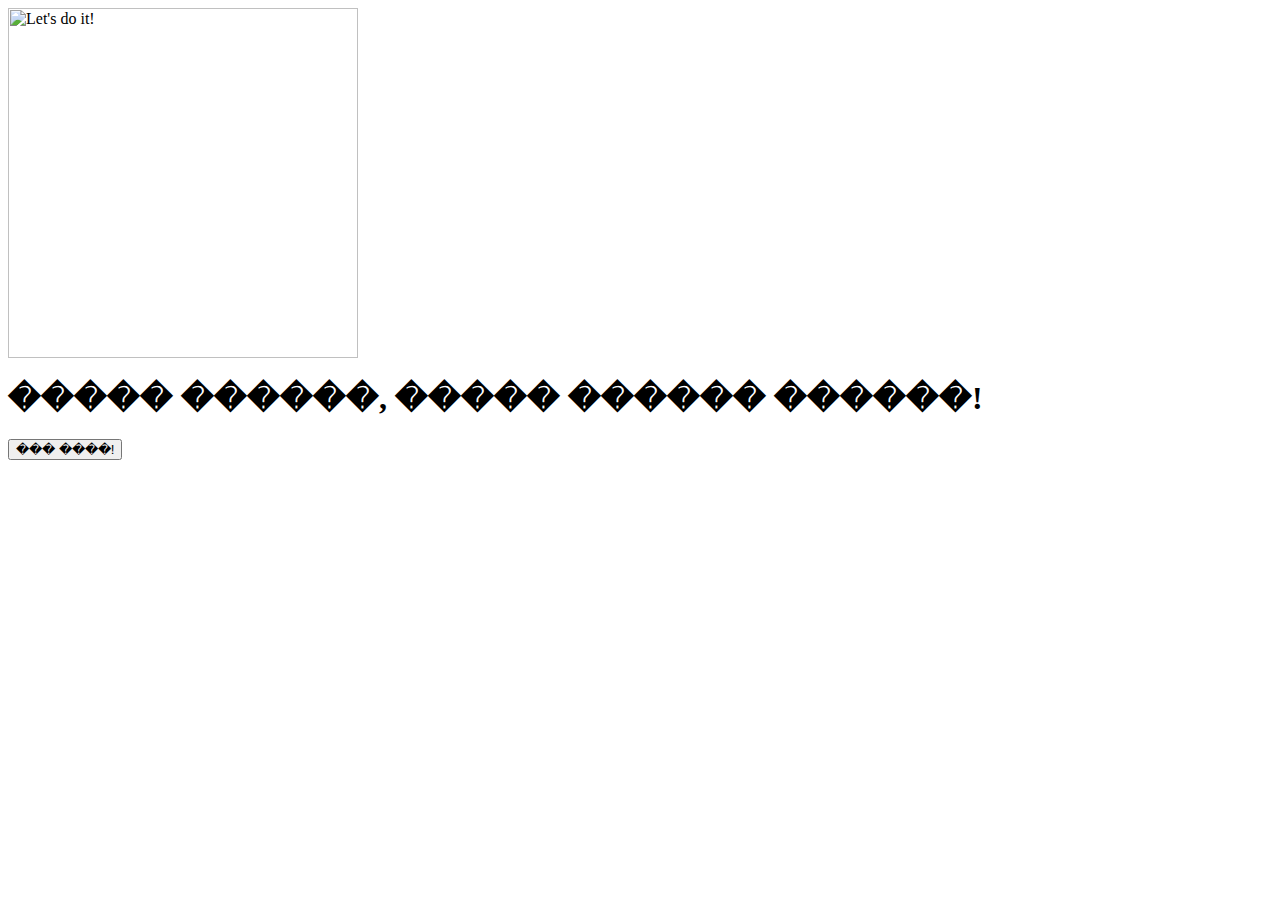
==== лр1/index.html @ 99be0656 "Add files via upload" ====
<html>
<head>
  <title>������</title>
  <link rel="stylesheet" type="text/css" href="css/search-rnd-array-elements.css">
</head>
<body>
  <div class="search">
    <p>
      <img src="images/search-rnd-array-elements.jpg" alt="Let's do it!" width="350"/>
      <h1 class="title">����� ������, ����� ������ ������!</h1>
    </p>
    <button class="button" onclick="search()">��� ����!</button>
  </div>
  <script language="javascript" src="js/search-rnd-array-elements.js"></script>
</body>
</html
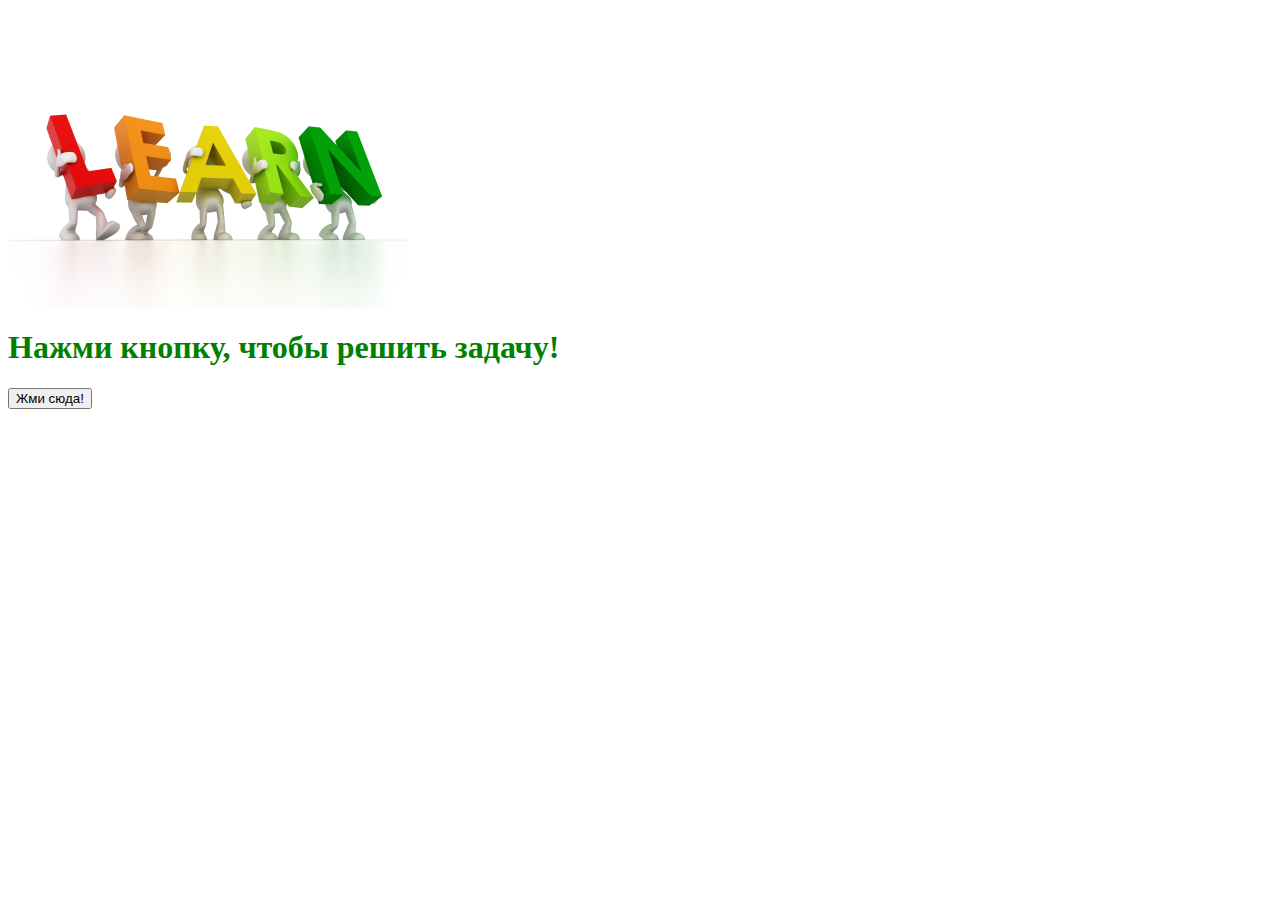
==== commit b3a0e8e7: "Add files via upload" ====
--- a/лр1/index.html
+++ b/лр1/index.html
@@ -1,15 +1,15 @@
-<html>
+﻿<html>
 <head>
-  <title>������</title>
+  <title>ЗАДАЧА</title>
   <link rel="stylesheet" type="text/css" href="css/search-rnd-array-elements.css">
 </head>
 <body>
   <div class="search">
     <p>
-      <img src="images/search-rnd-array-elements.jpg" alt="Let's do it!" width="350"/>
-      <h1 class="title">����� ������, ����� ������ ������!</h1>
+      <img src="images/search-rnd-array-elements.jpg" alt="Let's do it!" width="400"/>
+      <h1 class="title">Нажми кнопку, чтобы решить задачу!</h1>
     </p>
-    <button class="button" onclick="search()">��� ����!</button>
+    <button class="button" onclick="search()">Жми сюда!</button>
   </div>
   <script language="javascript" src="js/search-rnd-array-elements.js"></script>
 </body>
--- a/лр1/css/search-rnd-array-elements.css
+++ b/лр1/css/search-rnd-array-elements.css
@@ -0,0 +1,19 @@
+body {
+  font: Verdana;
+  color: green;
+}
+
+.search-rnd-array-elements {
+  text-align: center;
+}
+
+.search-rnd-array-elements p .title {
+  font-weight: bold;
+}
+
+.search-rnd-array-elements .button {
+  width: 150px;
+  height: 50px;
+  font-size: 22px;
+  cursor: pointer;
+}
